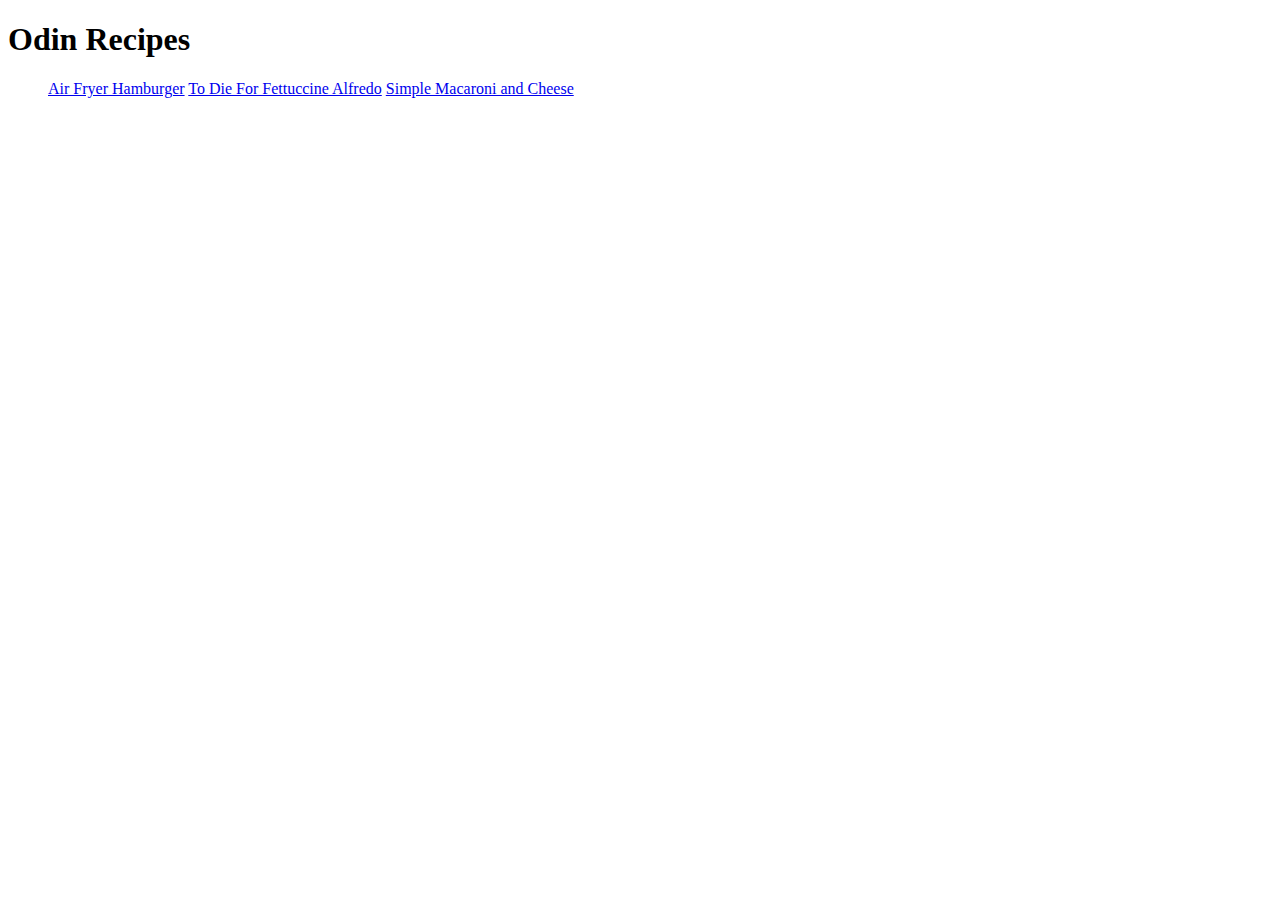
==== index.html @ 614b5ba5 "add a index.html file, 3 news recipes and their photos" ====
<!DOCTYPE html>
<html lang="en">
<head>
    <meta charset="UTF-8">
    <meta http-equiv="X-UA-Compatible" content="IE=edge">
    <meta name="viewport" content="width=device-width, initial-scale=1.0">
    <title>Document</title>
</head>
<body>
    <h1>Odin Recipes</h1>
    
    <ul>
        <a href="recipes/hamburger.html">Air Fryer Hamburger</a>
        <a href="recipes/fettuccine-alfredo.html">To Die For Fettuccine Alfredo</a>
        <a href="recipes/mac-and-cheese.html">Simple Macaroni and Cheese</a>
    </ul>
    
</body>
</html>
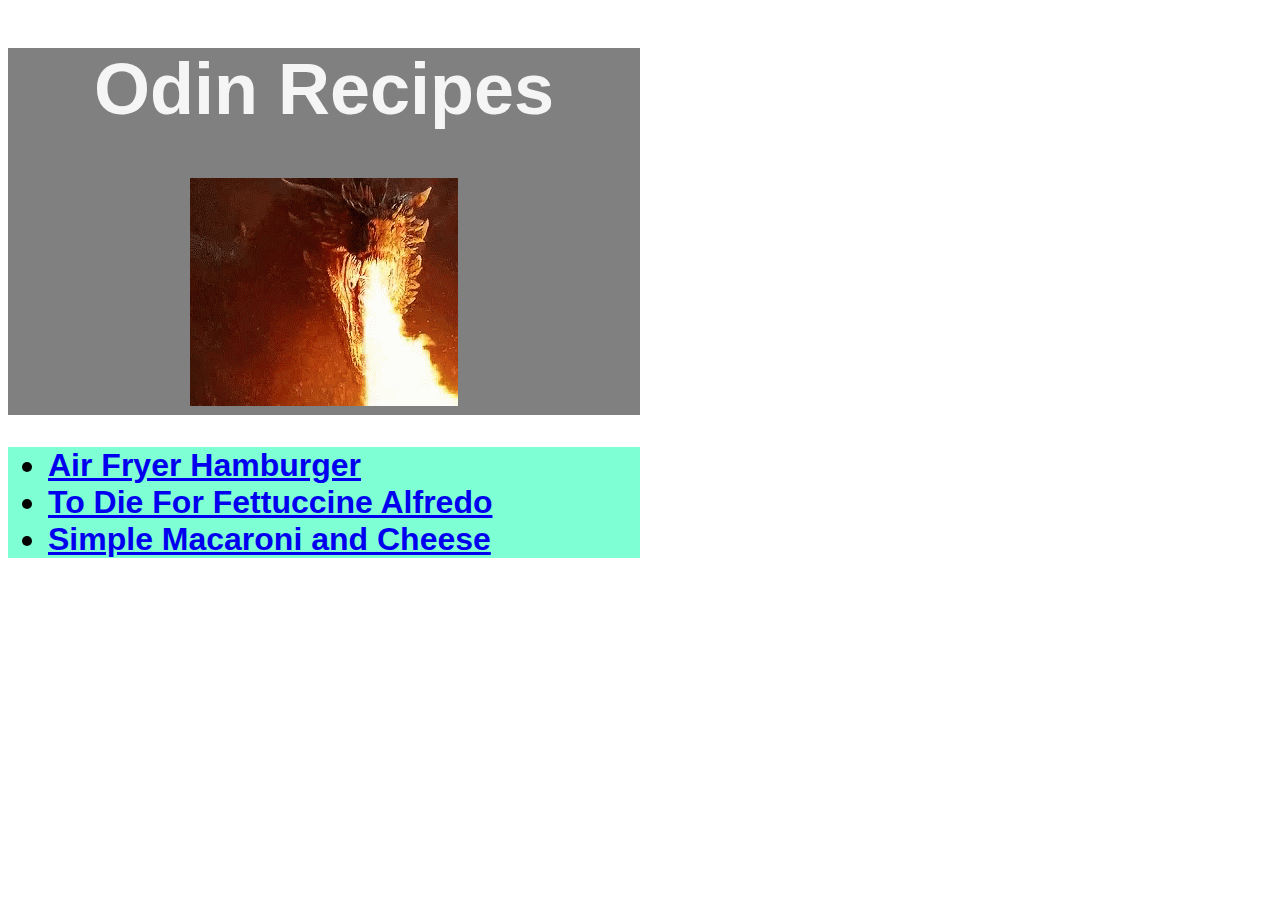
==== commit 056f921e: "Add css to index and recipes pages" ====
--- a/index.html
+++ b/index.html
@@ -5,15 +5,21 @@
     <meta http-equiv="X-UA-Compatible" content="IE=edge">
     <meta name="viewport" content="width=device-width, initial-scale=1.0">
     <title>Document</title>
+    <link rel="stylesheet" href="style.css">
 </head>
 <body>
-    <h1>Odin Recipes</h1>
+    <div class="title">
+        <h1>Odin Recipes</h1>
+        <img src="./images/drogon-title.gif">
+    </div>
     
-    <ul>
-        <a href="recipes/hamburger.html">Air Fryer Hamburger</a>
-        <a href="recipes/fettuccine-alfredo.html">To Die For Fettuccine Alfredo</a>
-        <a href="recipes/mac-and-cheese.html">Simple Macaroni and Cheese</a>
-    </ul>
+    <div class="list">
+        <ul>
+            <li><a href="recipes/hamburger.html">Air Fryer Hamburger</a></li>
+            <li><a href="recipes/fettuccine-alfredo.html">To Die For Fettuccine Alfredo</a></li>
+            <li><a href="recipes/mac-and-cheese.html">Simple Macaroni and Cheese</a></li>
+        </ul>    
+    </div>
     
 </body>
 </html>--- a/style.css
+++ b/style.css
@@ -0,0 +1,26 @@
+body {
+    font-family: Arial, Helvetica, sans-serif;
+}
+
+.title {
+    font-size: 36px;
+    background-color: gray;
+    color: whitesmoke;
+    text-align: center;
+    height: auto;
+    width: 50%;
+}
+
+/* ul {
+    list-style-image: url(./images/dragon-list.gif);
+} */
+
+.list {
+    background-color: aquamarine;
+    font-weight: bold;
+    font-size: 32px;
+    height: auto;
+    width: 50%;
+    color: black;
+}
+
